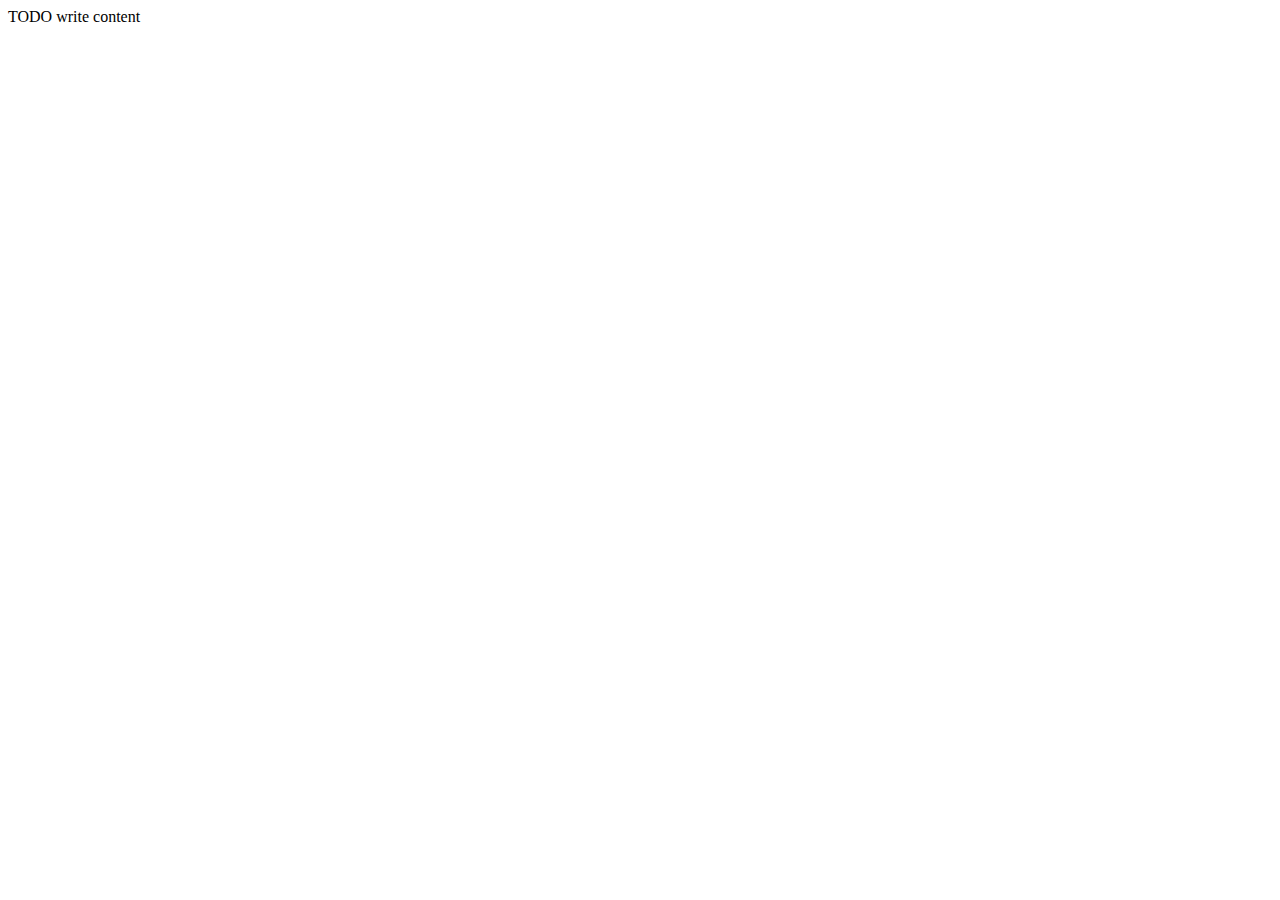
==== web/index.html @ 94e932cc "Primera carga del proyecto" ====
<!DOCTYPE html>
<!--
To change this license header, choose License Headers in Project Properties.
To change this template file, choose Tools | Templates
and open the template in the editor.
-->
<html>
    <head>
        <title>TODO supply a title</title>
        <meta charset="UTF-8">
        <meta name="viewport" content="width=device-width, initial-scale=1.0">
    </head>
    <body>
        <div>TODO write content</div>
    </body>
</html>
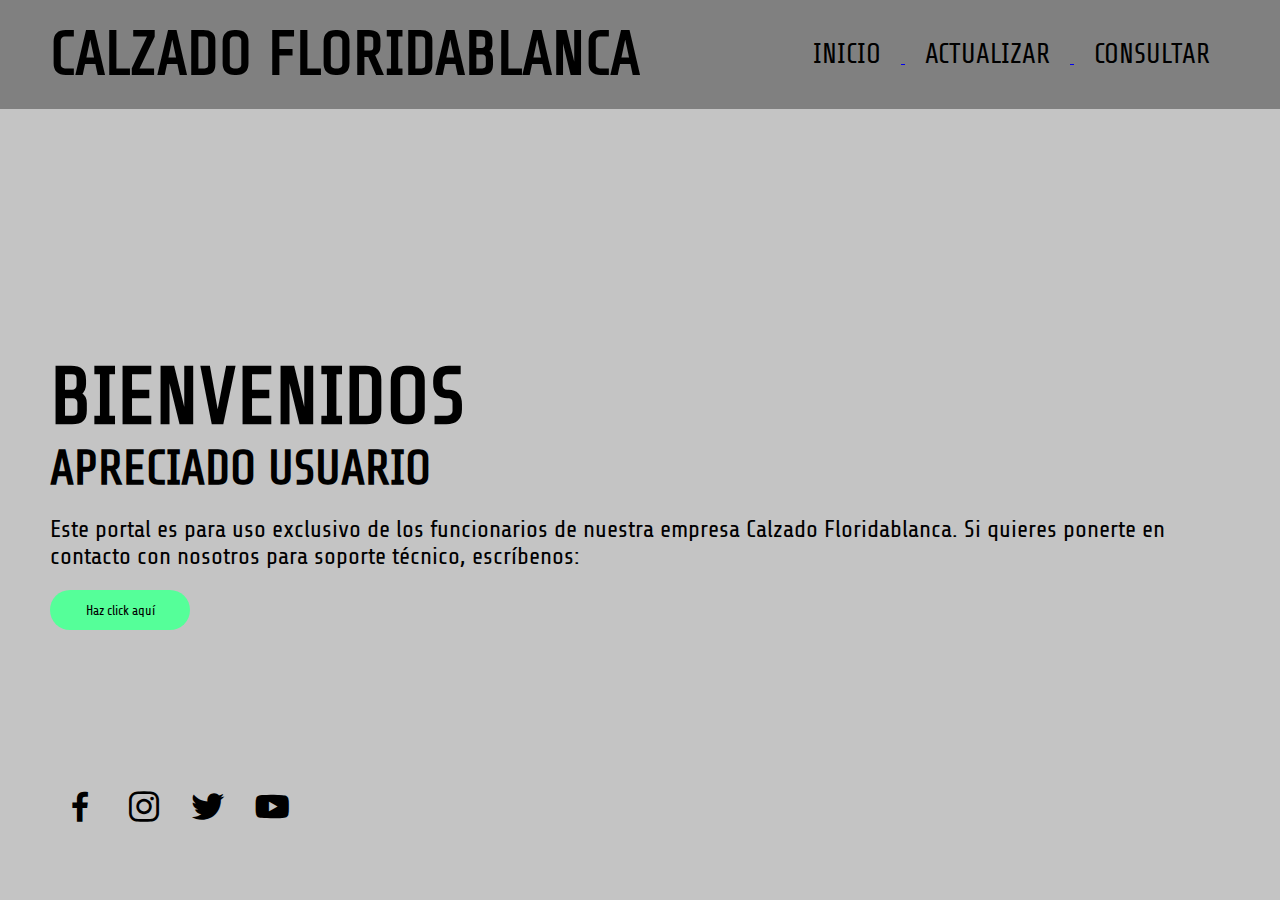
==== commit bda063d8: "Primera carga del proyecto" ====
--- a/web/index.html
+++ b/web/index.html
@@ -1,16 +1,52 @@
 <!DOCTYPE html>
-<!--
-To change this license header, choose License Headers in Project Properties.
-To change this template file, choose Tools | Templates
-and open the template in the editor.
--->
-<html>
-    <head>
-        <title>TODO supply a title</title>
-        <meta charset="UTF-8">
-        <meta name="viewport" content="width=device-width, initial-scale=1.0">
-    </head>
-    <body>
-        <div>TODO write content</div>
-    </body>
-</html>
+<html lang="es">
+
+<head>
+    <meta charset="UTF-8">
+    <meta http-equiv="X-UA-Compatible" content="IE=edge">
+    <meta name="viewport" content="width=device-width, initial-scale=1.0">
+    <title>Página Principal</title>
+    <link rel="icon" href="IMAGENES/zapato.ico">
+    <link rel="stylesheet" href="CSS/style.css">
+    <link href='https://unpkg.com/boxicons@2.0.7/css/boxicons.min.css' rel='stylesheet'>
+    <link rel="preconnect" href="https://fonts.gstatic.com">
+    <link href="https://fonts.googleapis.com/css2?family=Share+Tech&display=swap" rel="stylesheet">
+    <link href='https://unpkg.com/boxicons@2.0.7/css/boxicons.min.css' rel='stylesheet'>
+</head>
+
+<body>
+    <div class="container">
+        <nav>
+            <span class="logo">CALZADO FLORIDABLANCA</span>
+            <ul>
+                <a href="index.html">
+                    <li>INICIO</li>
+                </a>
+                <a href="index.html">
+                    <li>ACTUALIZAR</li>
+                </a>
+                <a href="index.html">
+                    <li>CONSULTAR</li>
+                </a>
+            </ul>
+        </nav>
+        <header>
+            <h1>BIENVENIDOS</h1>
+            <h2></a>APRECIADO USUARIO</h2>
+            <p>Este portal es para uso exclusivo de los funcionarios de nuestra empresa Calzado Floridablanca. Si
+                quieres ponerte en contacto con nosotros para soporte técnico, escríbenos:</p>
+            <a href="portal.html">
+                <button type="button">Haz click aquí</button>
+            </a>
+        </header>
+        <div class="icons">
+            <i class='bx bxl-facebook'></i>
+            <i class='bx bxl-instagram'></i>
+            <i class='bx bxl-twitter'></i>
+            <i class='bx bxl-youtube'></i>
+        </div>
+    </div>
+    </div>
+</body>
+
+</html>--- a/web/CSS/style.css
+++ b/web/CSS/style.css
@@ -0,0 +1,112 @@
+* {
+  margin: 0;
+  padding: 0;
+  box-sizing: border-box;
+  font-family: 'Share Tech', sans-serif;
+}
+
+.container {
+  width: 100%;
+  height: 100vh;
+  background-color: #C4C4C4;
+
+  min-width: 1200px;
+  position: relative;
+}
+
+.logo {
+  font-weight: 600;
+  font-size: 3.8rem;
+}
+
+nav {
+  padding: 20px 50px;
+  display: flex;
+  align-items: center;
+  justify-content: space-between;
+  background-color: rgba(90, 90, 90, 0.637);
+}
+
+ul li {
+  display: inline-block;
+  list-style: none;
+  padding: 6px 20px;
+  font-weight: 500;
+  font-size: 1.7rem;
+  cursor: pointer;
+  transition: all 0.3s ease 0s;
+  color: #000;
+}
+
+ul li:hover {
+  background-color: #5f9;
+  border-radius: 25px;
+  text-decoration: none;
+}
+
+header {
+  position: absolute;
+  bottom: 30%;
+  padding: 0 50px;
+}
+
+header h1 {
+  font-size: 5rem;
+}
+
+header h2 {
+  font-size: 3rem;
+}
+
+header p {
+  font-size: 1.5rem;
+  margin-top: 20px;
+  margin-bottom: 20px;
+}
+
+header button {
+  padding: 0 5px;
+  width: 140px;
+  height: 40px;
+  border: 0;
+  outline: none;
+  color: #000;
+  font-weight: 500;
+  border: none;
+  cursor: pointer;
+  background-color: #5f9;
+  border-radius: 25px;
+  transition: width 0.5s;
+}
+
+button img {
+  display: none;
+}
+
+button:hover img {
+  display: block;
+}
+
+header button:hover {
+  display: inline;
+  align-items: center;
+  justify-content: space-between;
+  width: 160px;
+}
+
+.icons {
+  position: absolute;
+  bottom: 8%;
+  padding: 0 50px;
+}
+
+.icons i {
+  font-size: 2.5rem;
+  padding: 0 10px;
+  cursor: pointer;
+}
+
+.icons i:hover {
+  color: #5f9;
+  transition: all 0.3s ease 0s;
+}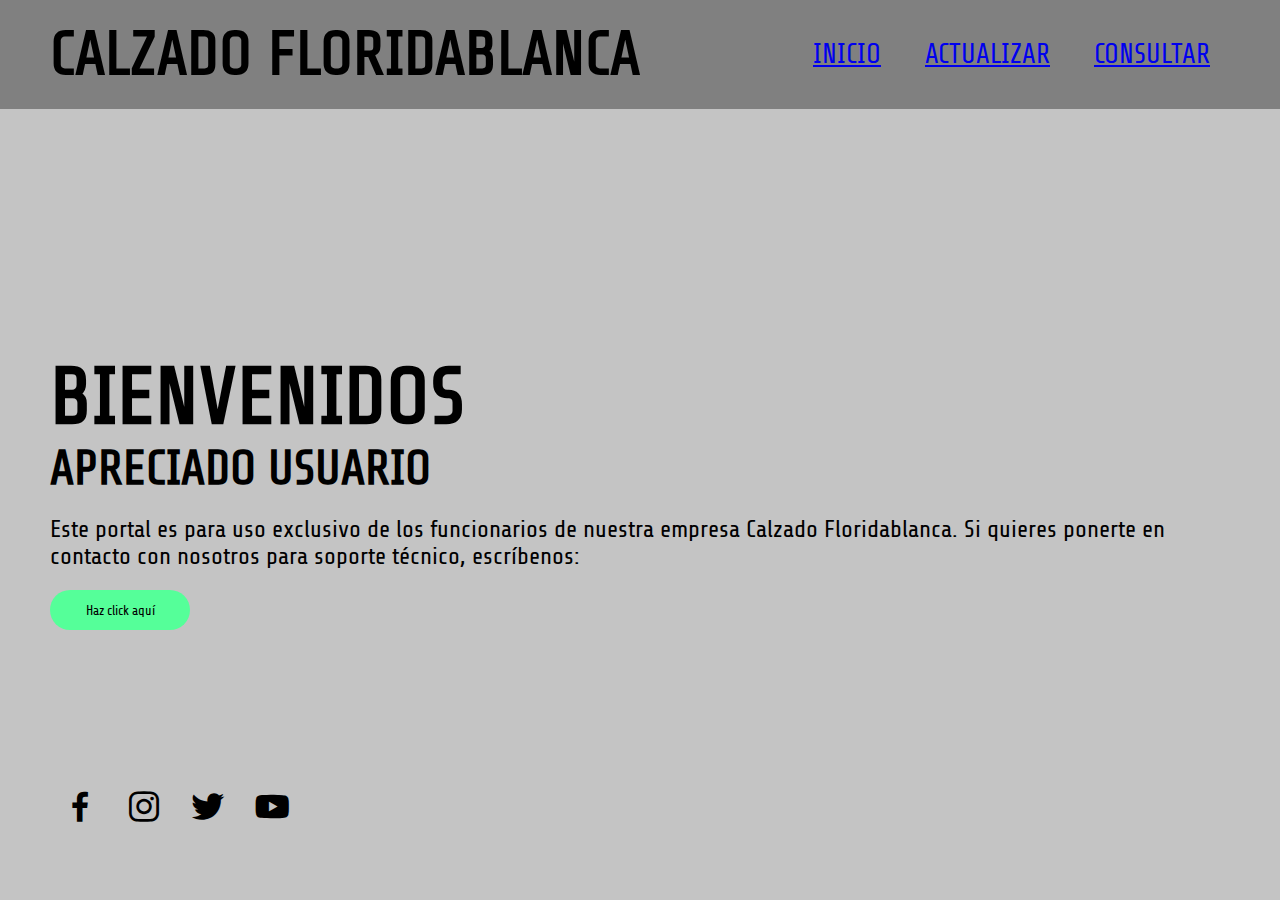
==== commit 187b2e98: "Primera carga del proyecto" ====
--- a/web/index.html
+++ b/web/index.html
@@ -1,52 +1,45 @@
 <!DOCTYPE html>
 <html lang="es">
 
-<head>
-    <meta charset="UTF-8">
-    <meta http-equiv="X-UA-Compatible" content="IE=edge">
-    <meta name="viewport" content="width=device-width, initial-scale=1.0">
-    <title>Página Principal</title>
-    <link rel="icon" href="IMAGENES/zapato.ico">
-    <link rel="stylesheet" href="CSS/style.css">
-    <link href='https://unpkg.com/boxicons@2.0.7/css/boxicons.min.css' rel='stylesheet'>
-    <link rel="preconnect" href="https://fonts.gstatic.com">
-    <link href="https://fonts.googleapis.com/css2?family=Share+Tech&display=swap" rel="stylesheet">
-    <link href='https://unpkg.com/boxicons@2.0.7/css/boxicons.min.css' rel='stylesheet'>
-</head>
+    <head>
+        <meta charset="UTF-8">
+        <meta http-equiv="X-UA-Compatible" content="IE=edge">
+        <meta name="viewport" content="width=device-width, initial-scale=1.0">
+        <title>Página Principal</title>
+        <link rel="icon" href="IMAGENES/zapato.ico">
+        <link rel="stylesheet" href="CSS/style.css">
+        <link href='https://unpkg.com/boxicons@2.0.7/css/boxicons.min.css' rel='stylesheet'>
+        <link rel="preconnect" href="https://fonts.gstatic.com">
+        <link href="https://fonts.googleapis.com/css2?family=Share+Tech&display=swap" rel="stylesheet">
+        <link href='https://unpkg.com/boxicons@2.0.7/css/boxicons.min.css' rel='stylesheet'>
+    </head>
 
-<body>
-    <div class="container">
-        <nav>
-            <span class="logo">CALZADO FLORIDABLANCA</span>
-            <ul>
-                <a href="index.html">
-                    <li>INICIO</li>
-                </a>
-                <a href="index.html">
-                    <li>ACTUALIZAR</li>
-                </a>
-                <a href="index.html">
-                    <li>CONSULTAR</li>
-                </a>
-            </ul>
-        </nav>
-        <header>
-            <h1>BIENVENIDOS</h1>
-            <h2></a>APRECIADO USUARIO</h2>
-            <p>Este portal es para uso exclusivo de los funcionarios de nuestra empresa Calzado Floridablanca. Si
-                quieres ponerte en contacto con nosotros para soporte técnico, escríbenos:</p>
-            <a href="portal.html">
-                <button type="button">Haz click aquí</button>
-            </a>
-        </header>
-        <div class="icons">
-            <i class='bx bxl-facebook'></i>
-            <i class='bx bxl-instagram'></i>
-            <i class='bx bxl-twitter'></i>
-            <i class='bx bxl-youtube'></i>
+    <body>
+        <div class="container">
+            <nav>
+                <span class="logo">CALZADO FLORIDABLANCA</span>
+                <ul>
+                    <li><a href="index.html">INICIO</a></li>
+                    <li><a href="zapatos.jsp">ACTUALIZAR</a></li>
+                    <li><a href="index.html">CONSULTAR</a></li>
+                </ul>
+            </nav>
+            <header>
+                <h1>BIENVENIDOS</h1>
+                <h2>APRECIADO USUARIO</h2>
+                <p>
+                    Este portal es para uso exclusivo de los funcionarios de nuestra empresa Calzado Floridablanca. Si
+                    quieres ponerte en contacto con nosotros para soporte técnico, escríbenos:
+                </p>
+
+                <button type="button"><a href="portal.html"></a>Haz click aquí</button>
+            </header>
+            <div class="icons">
+                <i class='bx bxl-facebook'></i>
+                <i class='bx bxl-instagram'></i>
+                <i class='bx bxl-twitter'></i>
+                <i class='bx bxl-youtube'></i>
+            </div>
         </div>
-    </div>
-    </div>
-</body>
-
+    </body>
 </html>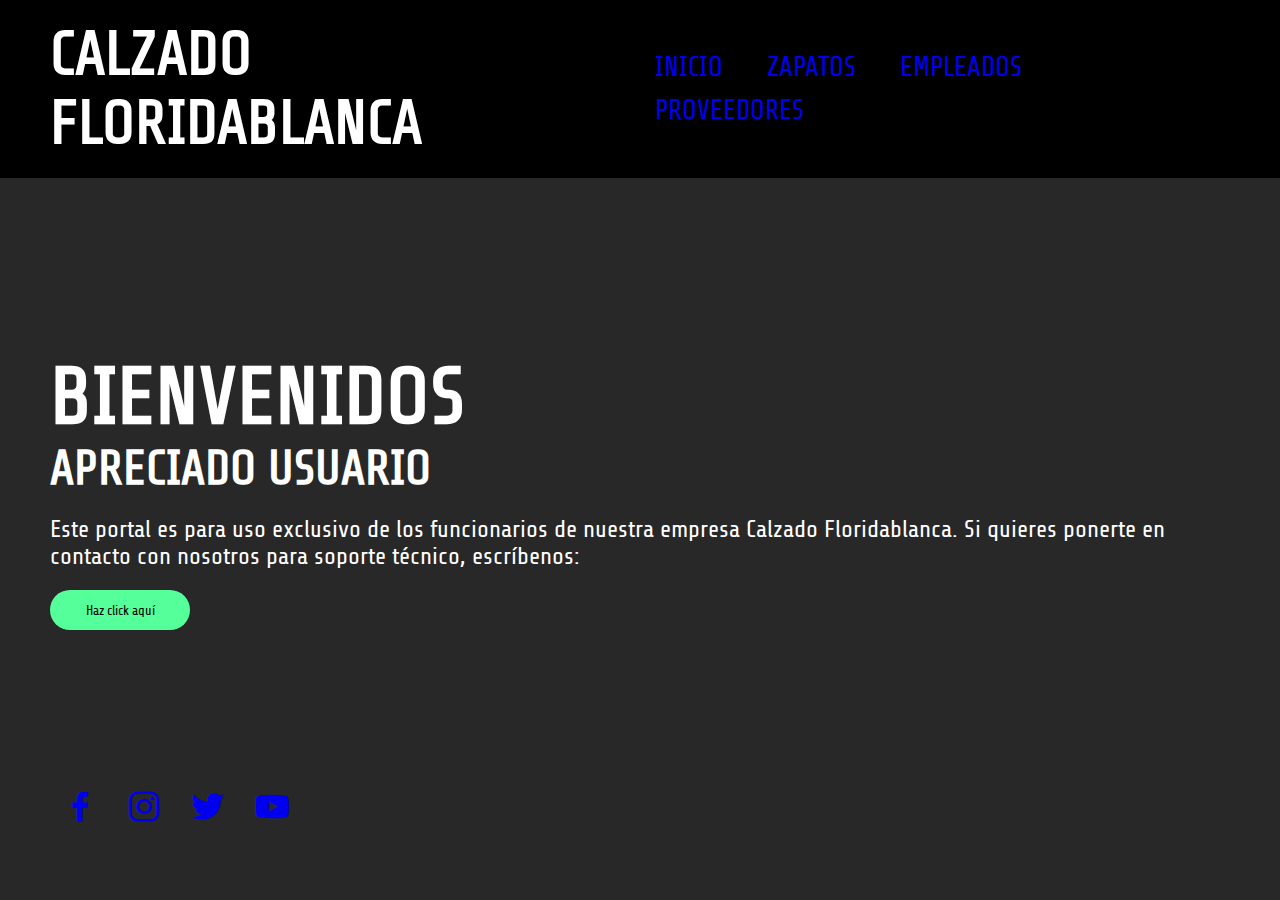
==== commit 831ea5eb: "Primera carga del proyecto" ====
--- a/web/index.html
+++ b/web/index.html
@@ -6,7 +6,8 @@
         <meta http-equiv="X-UA-Compatible" content="IE=edge">
         <meta name="viewport" content="width=device-width, initial-scale=1.0">
         <title>Página Principal</title>
-        <link rel="icon" href="IMAGENES/zapato.ico">
+        <link rel="icon" href="IMAGENES/zapatos.ico">
+
         <link rel="stylesheet" href="CSS/style.css">
         <link href='https://unpkg.com/boxicons@2.0.7/css/boxicons.min.css' rel='stylesheet'>
         <link rel="preconnect" href="https://fonts.gstatic.com">
@@ -19,9 +20,10 @@
             <nav>
                 <span class="logo">CALZADO FLORIDABLANCA</span>
                 <ul>
-                    <li><a href="index.html">INICIO</a></li>
-                    <li><a href="zapatos.jsp">ACTUALIZAR</a></li>
-                    <li><a href="index.html">CONSULTAR</a></li>
+                    <li><a href="index.html" style="text-decoration:none">INICIO</a></li>
+                    <li><a href="zapatos.jsp" style="text-decoration:none">ZAPATOS</a></li>
+                    <li><a href="empleados.jsp" style="text-decoration:none">EMPLEADOS</a></li>
+                    <li><a href="proveedores.jsp" style="text-decoration:none">PROVEEDORES</a></li>
                 </ul>
             </nav>
             <header>
@@ -32,14 +34,21 @@
                     quieres ponerte en contacto con nosotros para soporte técnico, escríbenos:
                 </p>
 
-                <button type="button"><a href="portal.html"></a>Haz click aquí</button>
+                <button type="button" onclick="location.href = 'portal.html'">Haz click aquí</button>
             </header>
             <div class="icons">
-                <i class='bx bxl-facebook'></i>
-                <i class='bx bxl-instagram'></i>
-                <i class='bx bxl-twitter'></i>
-                <i class='bx bxl-youtube'></i>
+                <a href="https://www.facebook.com/" target="_blank"><i class='bx bxl-facebook'></i></a>
+                <a href="https://www.instagram.com/" target="_blank"><i class='bx bxl-instagram'></i></a>
+                <a href="https://www.twitter.com/" target="_blank"><i class='bx bxl-twitter'></i></a>
+                <a href="https://www.youtube.com/" target="_blank"><i class='bx bxl-youtube'></i></a>               
+
+
             </div>
         </div>
+        <script>
+            function redirigir() {
+                window.location.href = "portal.html";
+            }
+        </script>
     </body>
 </html>--- a/web/CSS/style.css
+++ b/web/CSS/style.css
@@ -1,112 +1,122 @@
 * {
-  margin: 0;
-  padding: 0;
-  box-sizing: border-box;
-  font-family: 'Share Tech', sans-serif;
+    margin: 0;
+    padding: 0;
+    box-sizing: border-box;
+    font-family: 'Share Tech', sans-serif;
 }
 
 .container {
-  width: 100%;
-  height: 100vh;
-  background-color: #C4C4C4;
-
-  min-width: 1200px;
-  position: relative;
+    width: 100%;
+    height: 100vh;
+    background-color: #282828;
+    min-width: 1200px;
+    position: relative;
 }
 
 .logo {
-  font-weight: 600;
-  font-size: 3.8rem;
+    font-weight: 600;
+    font-size: 3.8rem;
+    color: #ffffff;
 }
 
 nav {
-  padding: 20px 50px;
-  display: flex;
-  align-items: center;
-  justify-content: space-between;
-  background-color: rgba(90, 90, 90, 0.637);
+    padding: 20px 50px;
+    display: flex;
+    align-items: center;
+    justify-content: space-between;
+    background-color: #000000;
+    text-decoration: none;
 }
 
 ul li {
-  display: inline-block;
-  list-style: none;
-  padding: 6px 20px;
-  font-weight: 500;
-  font-size: 1.7rem;
-  cursor: pointer;
-  transition: all 0.3s ease 0s;
-  color: #000;
+    display: inline-block;
+    list-style: none;
+    padding: 6px 20px;
+    font-weight: 500;
+    font-size: 1.7rem;
+    text-decoration: none;
+    cursor: pointer;
+    transition: all 0.3s ease 0s;
+    color: #ffffff;
 }
 
 ul li:hover {
-  background-color: #5f9;
-  border-radius: 25px;
-  text-decoration: none;
+    background-color: #5f9;
+    border-radius: 25px;
+    text-decoration: none;
 }
 
 header {
-  position: absolute;
-  bottom: 30%;
-  padding: 0 50px;
+    position: absolute;
+    bottom: 30%;
+    padding: 0 50px;
 }
 
 header h1 {
-  font-size: 5rem;
+    font-size: 5rem;
+    color: #ffffff;
 }
 
 header h2 {
-  font-size: 3rem;
+    font-size: 3rem;
+    color: #ffffff;
 }
 
 header p {
-  font-size: 1.5rem;
-  margin-top: 20px;
-  margin-bottom: 20px;
+    font-size: 1.5rem;
+    margin-top: 20px;
+    margin-bottom: 20px;
+    color: #ffffff;
 }
 
 header button {
-  padding: 0 5px;
-  width: 140px;
-  height: 40px;
-  border: 0;
-  outline: none;
-  color: #000;
-  font-weight: 500;
-  border: none;
-  cursor: pointer;
-  background-color: #5f9;
-  border-radius: 25px;
-  transition: width 0.5s;
+    padding: 0 5px;
+    width: 140px;
+    height: 40px;
+    border: 0;
+    outline: none;
+    color: #000;
+    font-weight: 500;
+    border: none;
+    cursor: pointer;
+    background-color: #5f9;
+    border-radius: 25px;
+    transition: width 0.5s;
 }
 
 button img {
-  display: none;
+    display: none;
 }
 
 button:hover img {
-  display: block;
+    display: block;
 }
 
 header button:hover {
-  display: inline;
-  align-items: center;
-  justify-content: space-between;
-  width: 160px;
+    display: inline;
+    align-items: center;
+    justify-content: space-between;
+    width: 160px;
 }
 
 .icons {
-  position: absolute;
-  bottom: 8%;
-  padding: 0 50px;
+    position: absolute;
+    bottom: 8%;
+    padding: 0 50px;
+    color: #ffffff;
 }
 
 .icons i {
-  font-size: 2.5rem;
-  padding: 0 10px;
-  cursor: pointer;
+    font-size: 2.5rem;
+    padding: 0 10px;
+    cursor: pointer;
 }
 
 .icons i:hover {
-  color: #5f9;
-  transition: all 0.3s ease 0s;
+    color: #5f9;
+    transition: all 0.3s ease 0s;
+}
+
+.icons after {
+    color: #ffffff;
 }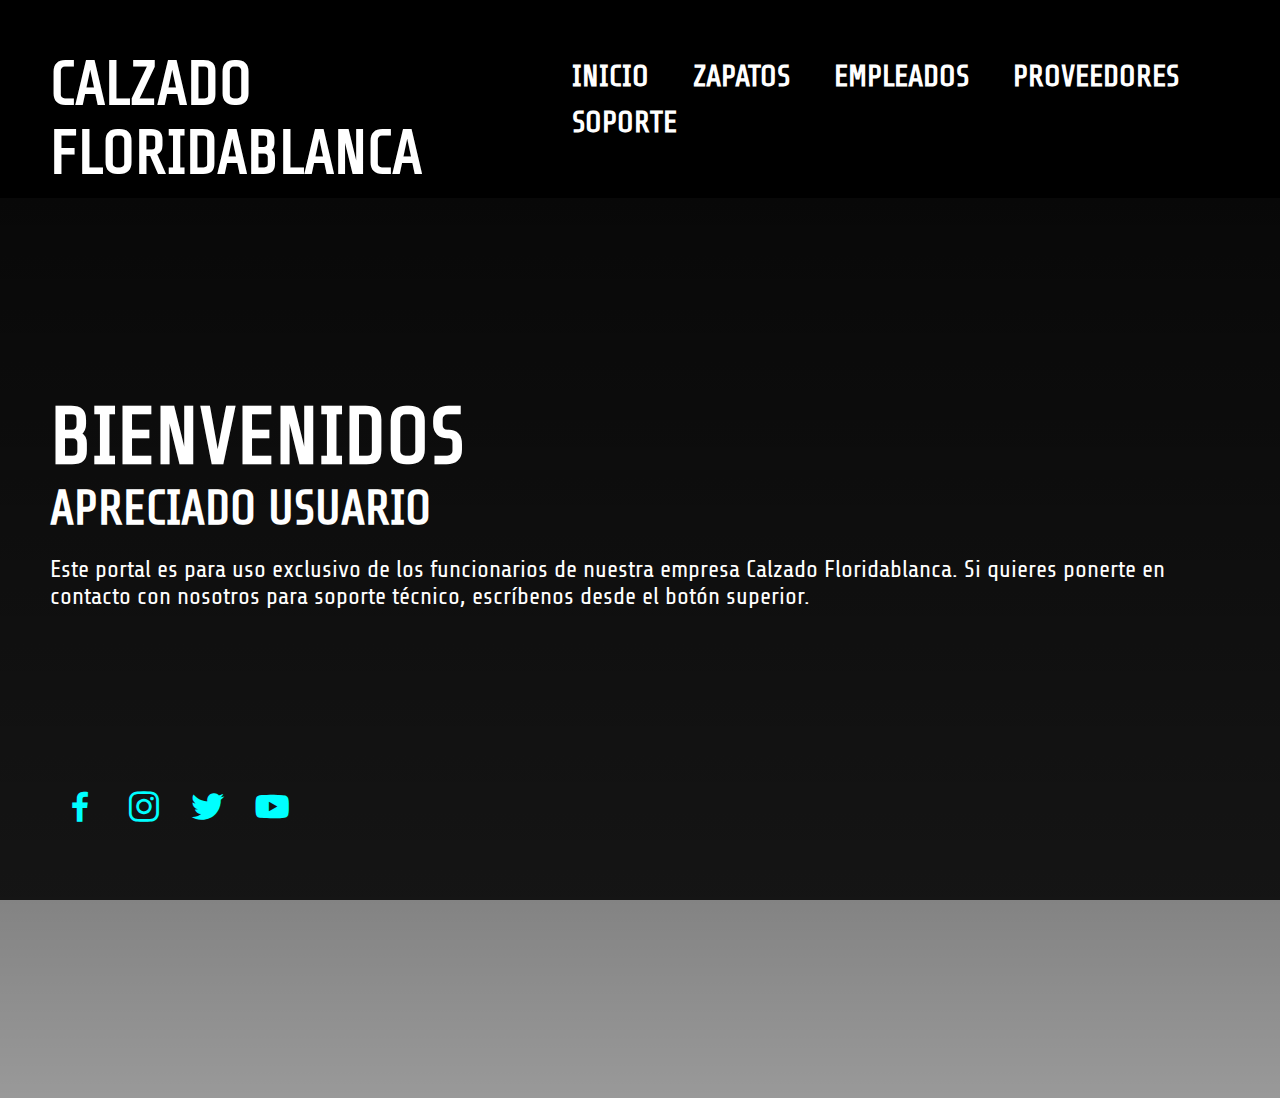
==== commit b642a556: "Primera Versión" ====
--- a/web/index.html
+++ b/web/index.html
@@ -6,49 +6,50 @@
         <meta http-equiv="X-UA-Compatible" content="IE=edge">
         <meta name="viewport" content="width=device-width, initial-scale=1.0">
         <title>Página Principal</title>
-        <link rel="icon" href="IMAGENES/zapatos.ico">
+        <link rel="icon" href="imagenes/zapato.ico">
 
-        <link rel="stylesheet" href="CSS/style.css">
+        <link rel="stylesheet" href="css/style.css">
         <link href='https://unpkg.com/boxicons@2.0.7/css/boxicons.min.css' rel='stylesheet'>
         <link rel="preconnect" href="https://fonts.gstatic.com">
         <link href="https://fonts.googleapis.com/css2?family=Share+Tech&display=swap" rel="stylesheet">
+<!--        <link rel="stylesheet" href="https://cdn.jsdelivr.net/npm/bootstrap@4.6.2/dist/css/bootstrap.min.css" integrity="sha384-xOolHFLEh07PJGoPkLv1IbcEPTNtaed2xpHsD9ESMhqIYd0nLMwNLD69Npy4HI+N" crossorigin="anonymous">     -->
         <link href='https://unpkg.com/boxicons@2.0.7/css/boxicons.min.css' rel='stylesheet'>
     </head>
 
     <body>
         <div class="container">
             <nav>
-                <span class="logo">CALZADO FLORIDABLANCA</span>
+                <span class="logo" style="color: #fff;">CALZADO FLORIDABLANCA</span>
                 <ul>
-                    <li><a href="index.html" style="text-decoration:none">INICIO</a></li>
-                    <li><a href="zapatos.jsp" style="text-decoration:none">ZAPATOS</a></li>
-                    <li><a href="empleados.jsp" style="text-decoration:none">EMPLEADOS</a></li>
-                    <li><a href="proveedores.jsp" style="text-decoration:none">PROVEEDORES</a></li>
+                    <li><a href="index.html" style="text-decoration:none;color: #ffffff;">INICIO</a></li>
+                    <li><a href="zapatos.jsp" style="text-decoration:none;color: #ffffff">ZAPATOS</a></li>
+                    <li><a href="empleados.jsp" style="text-decoration:none;color: #ffffff">EMPLEADOS</a></li>
+                    <li><a href="proveedores.jsp" style="text-decoration:none;color: #ffffff">PROVEEDORES</a></li>
+                    <li><a href="portal.html" style="text-decoration:none;color: #ffffff">SOPORTE</a></li>
                 </ul>
-            </nav>
+            </nav>            
             <header>
-                <h1>BIENVENIDOS</h1>
-                <h2>APRECIADO USUARIO</h2>
-                <p>
-                    Este portal es para uso exclusivo de los funcionarios de nuestra empresa Calzado Floridablanca. Si
-                    quieres ponerte en contacto con nosotros para soporte técnico, escríbenos:
-                </p>
+                <div>
+                    <h1>BIENVENIDOS</h1>
+                    <h2>APRECIADO USUARIO</h2>
+                    <p>
+                        Este portal es para uso exclusivo de los funcionarios de nuestra empresa Calzado Floridablanca. Si
+                        quieres ponerte en contacto con nosotros para soporte técnico, escríbenos desde el botón superior.
+                    </p>      
+                </div>
+            </header> 
+            <div class="video">
+                <video id="video" autoplay loop muted>
+                    <source src="imagenes/Publicidad - Tienda de Calzados.mp4" type="video/mp4" />
+                </video>
+            </div>             
+        </div>  
 
-                <button type="button" onclick="location.href = 'portal.html'">Haz click aquí</button>
-            </header>
-            <div class="icons">
-                <a href="https://www.facebook.com/" target="_blank"><i class='bx bxl-facebook'></i></a>
-                <a href="https://www.instagram.com/" target="_blank"><i class='bx bxl-instagram'></i></a>
-                <a href="https://www.twitter.com/" target="_blank"><i class='bx bxl-twitter'></i></a>
-                <a href="https://www.youtube.com/" target="_blank"><i class='bx bxl-youtube'></i></a>               
-
-
-            </div>
-        </div>
-        <script>
-            function redirigir() {
-                window.location.href = "portal.html";
-            }
-        </script>
+        <div class="icons">                
+            <a href="https://www.facebook.com/profile.php?id=100085569352218" target="_blank" style="color: aqua;"><i class='bx bxl-facebook'></i></a>
+            <a href="https://www.instagram.com/calzadoenfloridablanca/" target="_blank" style="color: aqua;"><i class='bx bxl-instagram'></i></a>
+            <a href="https://twitter.com/CalzadoFlorida1" target="_blank" style="color: aqua;"><i class='bx bxl-twitter'></i></a>
+            <a href="https://www.youtube.com/" target="_blank" style="color: aqua;"><i class='bx bxl-youtube'></i></a>
+        </div>  
     </body>
 </html>--- a/web/css/style.css
+++ b/web/css/style.css
@@ -0,0 +1,137 @@
+* {
+    margin: 0;
+    padding: 0;
+    box-sizing: border-box;
+    font-family: 'Share Tech', sans-serif;
+}
+
+.container {    
+    width: 100%;
+    height: 100vh;
+    background-color: #282828;
+    min-width: 1200px;
+    position: relative;
+}
+
+.logo {
+    font-weight: 600;
+    font-size: 3.8rem;
+    padding-top: 40px;
+}
+
+nav {
+    padding: 10px 50px;
+    display: flex;
+    align-items: center;
+    justify-content: space-between;
+    background-color: #000000;
+    text-decoration: none;
+}
+
+ul li {
+    display: inline-block;
+    list-style: none;
+    padding: 6px 20px;
+    font-weight: 800;
+    font-size: 1.9rem;
+    text-decoration: none;
+    cursor: pointer;
+    transition: all 0.3s ease 0s;
+}
+
+ul li:hover {
+    background-color: #5f9;
+    border-radius: 25px;
+    text-decoration: none;
+}
+
+header {
+    position: absolute;
+    bottom: 30%;
+    padding: 0 50px;
+}
+
+header h1 {
+    font-size: 5rem;
+    color: #ffffff;
+}
+
+header h2 {
+    font-size: 3rem;
+    color: #ffffff;
+}
+
+header p {
+    font-size: 1.5rem;
+    margin-top: 20px;
+    margin-bottom: 20px;
+    color: #ffffff;
+}
+
+.icons {
+    position: absolute;
+    bottom: 8%;
+    padding: 0 50px;
+    color: #ffffff;
+}
+
+.icons i {
+    font-size: 2.5rem;
+    padding: 0 10px;
+    cursor: pointer;
+}
+
+.icons i:hover {
+    color: #5f9;
+    transition: all 0.3s ease 0s;
+}
+
+.icons after {
+    color: #ffffff;
+}
+
+/*button {   
+    width: 140px;
+    height: 80px;
+    border: 0;
+    outline: none;
+    color: #000;
+    font-weight: 800;
+    font-size: 1.9rem;
+    border: none;
+    cursor: pointer;
+    background-color: #5f9;
+    border-radius: 25px;
+    transition: width 0.5s;
+}
+
+button img {
+    display: none;
+}
+
+button:hover img {
+    display: block;
+}
+
+button:hover {
+    display: inline;
+    align-items: center;
+    justify-content: space-between;
+    width: 150px;
+}*/
+
+/* video css */
+.video {
+    position: static;
+    width: 100%;
+    height: 100%;
+    left: 0;
+    top: 0;
+    z-index: -1;
+    background: linear-gradient(to bottom, rgba(0,0,0,0.8) 0%,rgba(0,0,0,0.73) 17%,rgba(0,0,0,0.66) 35%,rgba(0,0,0,0.55) 62%,rgba(0,0,0,0.4) 100%);
+}
+video#video{
+    width: 100%;
+    height: 100%;
+    object-fit: cover;
+}